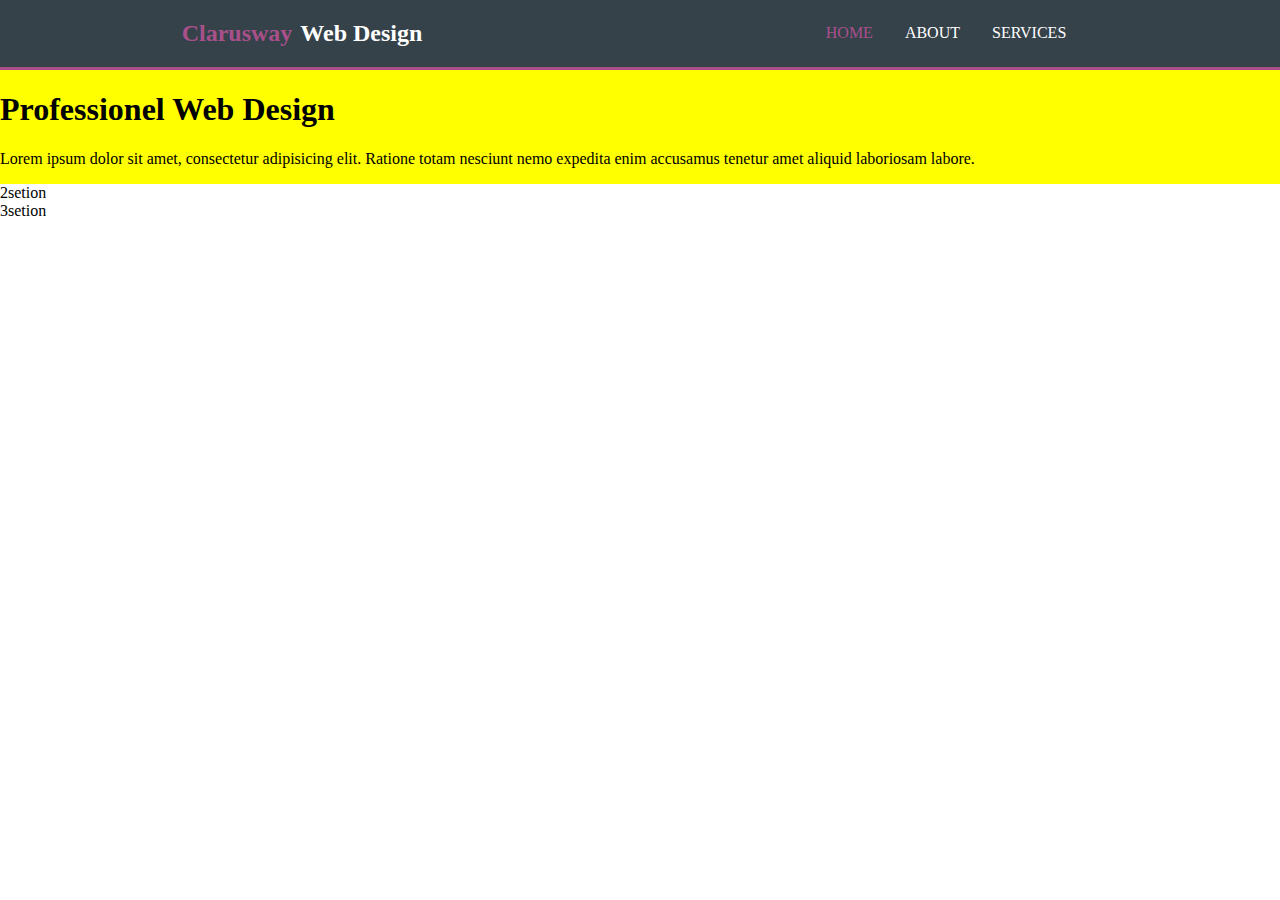
==== index.html @ 70991027 "first html css codes added" ====
<!DOCTYPE html>
<html lang="en">
  <head>
    <meta charset="UTF-8" />
    <meta http-equiv="X-UA-Compatible" content="IE=edge" />
    <meta name="viewport" content="width=device-width, initial-scale=1.0" />
    <title>Document</title>
    <link rel="stylesheet" href="style.css" />
  </head>
  <body>
    <header>
      <div class="container">
        <h2 class="first_header"><span class="header_span">Clarusway</span>Web Design</h2>

        <ul class="outer_links">
          <li>
            <a href="#" target="_blank"><span class="list_span">HOME</span></a>
          </li>
          <li>
            <a href="#" target="_blank">ABOUT</a>
          </li>
          <li>
            <a href="#" target="_blank">SERVICES</a>
          </li>
        </ul>
      </div>
    </header>
    <section class="section first_section">
        <div>
            <h1>Professionel Web Design</h1>
            <p>Lorem ipsum dolor sit amet, consectetur adipisicing elit. Ratione totam nesciunt nemo expedita enim accusamus tenetur amet aliquid laboriosam labore.</p>
        </div>
    </section>
    <section class="section newsletter_section">2setion</section>
    <section class="section box_section">3setion</section>
    <footer></footer>
  </body>
</html>
---- style.css ----
body {
  box-sizing: border-box;
  margin: 0;
  padding: 0;
  display: grid;
}
header{
    background-color: #35424a;
    border-bottom: 3px solid #a9508b;
}
.container{
    display: flex;
    justify-content:space-around;
    align-items: center;
    
    
}
.outer_links{
   display:flex;
}
li{
    margin-right: 2rem;
    list-style-type: none;
    
}
a{
    text-decoration: none;
    color: white;
}
.list_span{
    color: #a9508b;
}
.first_header{
    color: white;
    font-size: 1.5rem;
}
.header_span{
    color: #a9508b  ;
    padding-right: .5rem;
}
.first_section{
    background-color: yellow;
    grid-row:  ;
    
}
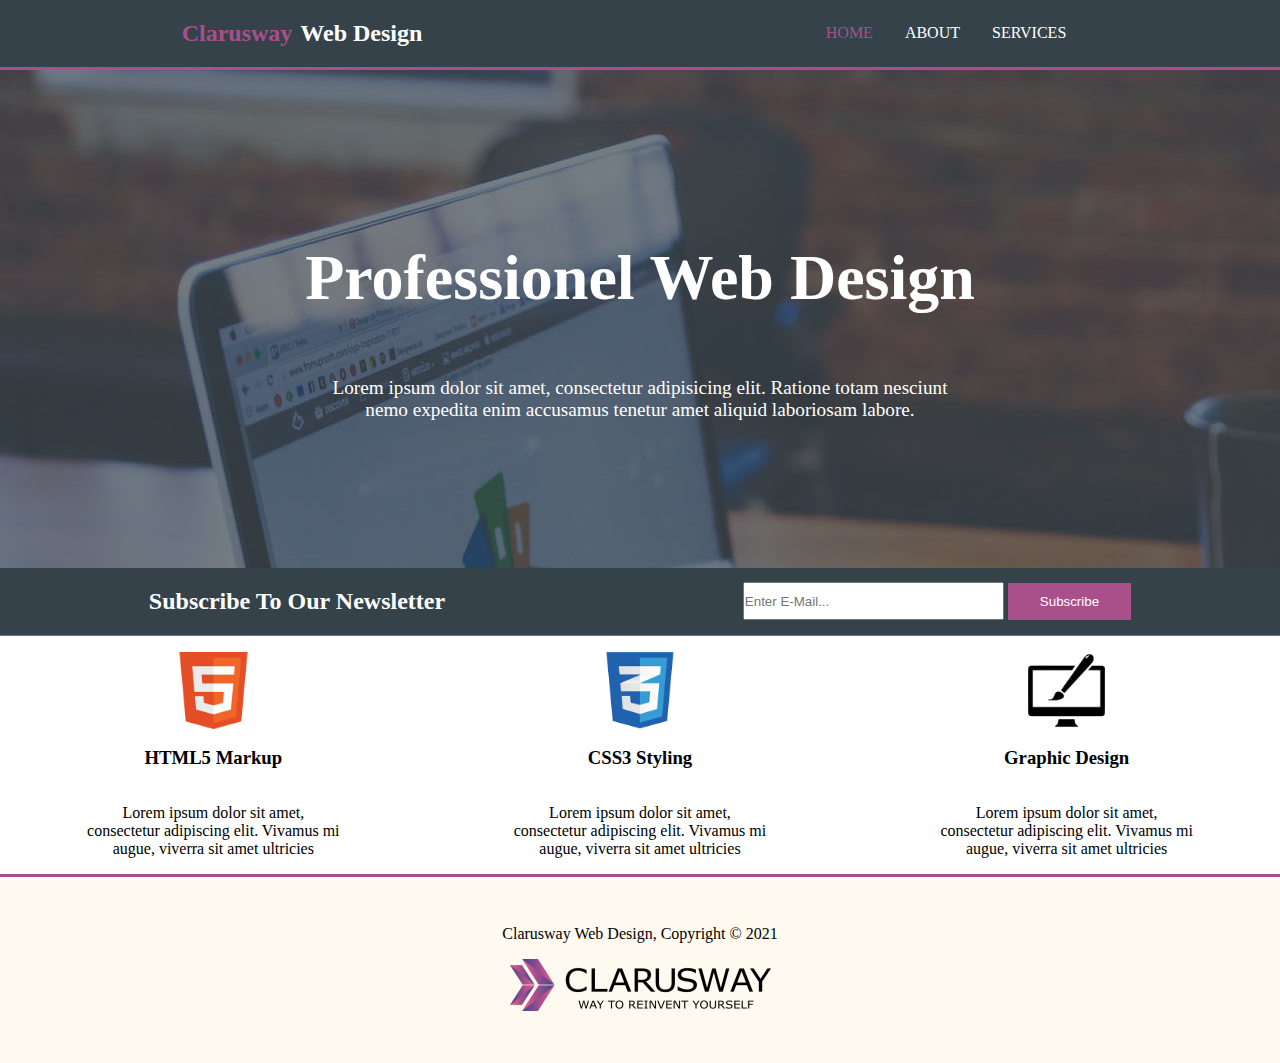
==== commit b68b0d8b: "main page is ready" ====
--- a/index.html
+++ b/index.html
@@ -9,7 +9,7 @@
   </head>
   <body>
     <header>
-      <div class="container">
+      <div class="container header_container">
         <h2 class="first_header"><span class="header_span">Clarusway</span>Web Design</h2>
 
         <ul class="outer_links">
@@ -26,13 +26,46 @@
       </div>
     </header>
     <section class="section first_section">
-        <div>
+        <div class="container container1">
             <h1>Professionel Web Design</h1>
             <p>Lorem ipsum dolor sit amet, consectetur adipisicing elit. Ratione totam nesciunt nemo expedita enim accusamus tenetur amet aliquid laboriosam labore.</p>
         </div>
     </section>
-    <section class="section newsletter_section">2setion</section>
-    <section class="section box_section">3setion</section>
-    <footer></footer>
+    <section class="section newsletter_section">
+        <div class="container container2">
+            <h2>Subscribe To Our Newsletter</h2>
+            <div class="form">
+                <input type="email" placeholder="Enter E-Mail...">
+                <button class="subscribe_button">Subscribe</button>
+            </div>
+        </div>
+    </section>
+    <section class="section box_section">
+        <div class="container container3">
+            <div class="box">
+                <img src="./img/logo_html.png" alt="">
+                <h3>HTML5 Markup</h3>
+                <p>Lorem ipsum dolor sit amet, consectetur adipiscing elit. Vivamus mi augue, viverra sit amet ultricies</p>
+            </div>
+            <div class="box">
+                <img src="./img/logo_css.png" alt="">
+                <h3>CSS3 Styling</h3>
+                <p>Lorem ipsum dolor sit amet, consectetur adipiscing elit. Vivamus mi augue, viverra sit amet ultricies</p>
+            </div>
+            <div class="box">
+                <img src="./img/logo_brush.png" alt="">
+                <h3>Graphic Design</h3>
+                <p>Lorem ipsum dolor sit amet, consectetur adipiscing elit. Vivamus mi augue, viverra sit amet ultricies</p>
+            </div>
+        </div>
+    </section>
+    <footer>
+        <div class="last_div">
+            <p>Clarusway Web Design, Copyright © 2021</p>
+            <a href="http://www.clarusway.com/" target="_blank">
+            <img src="./img/clarusway_logo.png" alt=""></a>
+        </div>
+
+    </footer>
   </body>
 </html>
--- a/style.css
+++ b/style.css
@@ -12,16 +12,13 @@
     display: flex;
     justify-content:space-around;
     align-items: center;
-    
-    
 }
 .outer_links{
    display:flex;
 }
 li{
     margin-right: 2rem;
-    list-style-type: none;
-    
+    list-style-type: none; 
 }
 a{
     text-decoration: none;
@@ -39,7 +36,66 @@
     padding-right: .5rem;
 }
 .first_section{
-    background-color: yellow;
-    grid-row:  ;
+    background: url(./img/showcase.jpg) no-repeat; 
+}
+.newsletter_section{
+    background-color: #35424a;
+    border-bottom: 1px solid #a9508b;
+}
+.box img{
+    width: 30%;
+}
+.box{
+    display: flex;
+    flex-direction: column;
+    /* justify-content: center; */
+    align-items: center;
+    text-align: center;
+    width: 20%;
+}
+.box_section{
+    margin-top: 1rem;
+    border-bottom: 3px solid #a9508b;
+}
+footer{
+    text-align: center;
+    background-color:#fffaf0 ;
+}
+.last_div{
+    margin:3rem 0;
+}
+.form button{
+    background-color:#a9508b ;
+    color: white;
+    padding: .7rem 2rem;
+    border: none;
+}
+.form input{
+    padding: .6rem 5rem .6rem 0;
     
+}
+
+a:hover{
+    text-shadow: 2px 2px 4px #ad8911;
+    font-style: italic;
+    color: grey;
+}
+
+.container1{
+    display: flex;
+    flex-direction: column;
+    margin: 10% 0;
+}
+.container1 h1{
+    color: white;
+    font-size: 4rem;
+}
+.container1 p{
+    color: white;
+    font-size: 1.2rem;
+    text-align: center;
+    width: 50%;
+}
+.container2 h2{
+    color: white;
 }